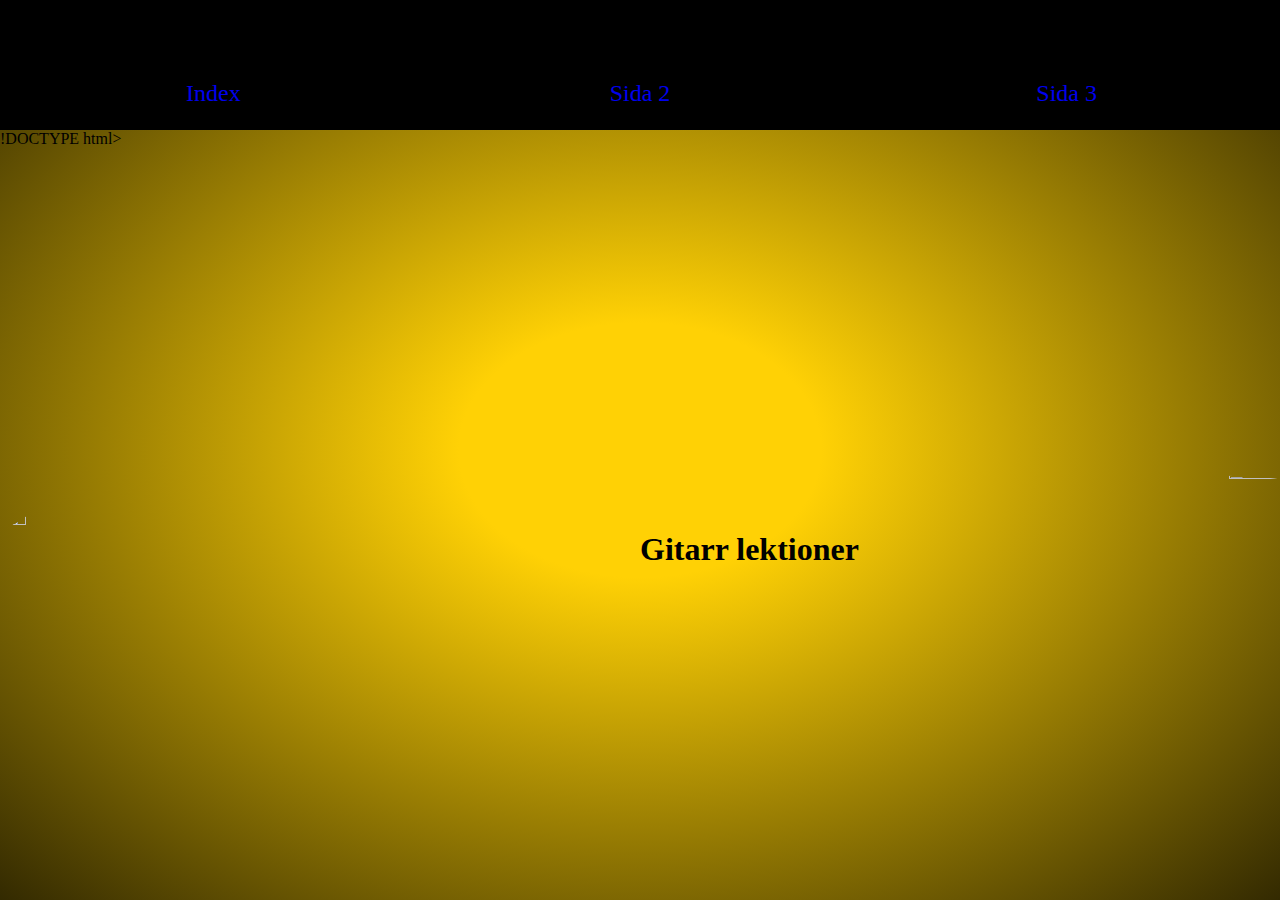
==== index.html @ ff52f0eb "Gitarrikoner" ====
!DOCTYPE html>
<html lang="sv">
    <head>
        <meta charset="utf-8">
        <title>GitarrSida</title>
        <link href="style.css" rel="stylesheet">
        <Title>Gitarr lektionern</Title>
        <meta charset="UTF-8">
        <link rel="stylesheet" href="style.css">
        
    </head>
    <body>
        <header>
            <h1>Guitarrlektioner</h1>
        </header>
        <nav>
            <ul>
                <li><a href="index.html"> Index </a> </li> 
                <li><a href="#">Sida 2</a></li>
                <li><a href="#">Sida 3</a></li>
            </ul>
        </nav>
        <main>

            <section>
                <img src="https://product-image.juniqe-production.juniqe.com/media/catalog/product/seo-cache/x800/830/148/830-148-101P/Jimi-Hendrix-Portrait-The-Iconic-Collection-Poster.jpg" alt="Jimi Hendrix">
            </section>

        </main>
        <aside>
           
        </aside>
        <footer>
            <p><img src="https://images.squarespace-cdn.com/content/v1/57e0e4876b8f5bf87cc75d6a/1497880131164-W9EUQZD1XSTKD5DQONJY/image-asset.jpeg?format=500w" alt="Paul Mccartney"></p>
        </footer>
        <h1>Gitarr lektioner</h1>
    </body>
---- style.css ----
body{ /*body*/
    background-image: radial-gradient(rgb(255, 209, 5) 20%, black 120%);
    background-repeat: no-repeat;
    height: 100vh;
    margin: 0;
}
nav ul{
    display: grid;
    grid-template-columns: 1fr 1fr 1fr;
    
}
header{
    background-color: black;
}


nav {
    background-color: black;
    margin-top: 0;
}

body{
    display: grid  ;
    grid-template-columns: 1fr 1fr ;
    grid-template-rows: 80px 50px auto 50px;
    grid-template-areas: 
    "header header"
    "nav nav"
    "main1 aside"
    "footer footer";
}

header{
    grid-area: header;
    text-align: center;
}

nav{
    grid-area: nav;
    background-color:
}

nav ul{
    display: grid;
    grid-template-columns: 1fr 1fr 1fr;
    margin: 0;
    padding: 0;

}

nav li {
    list-style-type: none;
    text-align: center;
    font-size: 1.5em;
}

nav a {
    text-decoration: none;
    font-family: 

}

main{
    background-color: 
}

section{
    grid-area: main1;

}

section:last-of-type{
    grid-area: main2;

}

aside{
    grid-area: aside;
}


footer{ 
    grid-area: footer;
    text-align: right
}
img {
    border-radius: 50%;
    width: 20%;
}


 

</body>
---- style.css ----
body{ /*body*/
    background-image: radial-gradient(rgb(255, 209, 5) 20%, black 120%);
    background-repeat: no-repeat;
    height: 100vh;
    margin: 0;
}
nav ul{
    display: grid;
    grid-template-columns: 1fr 1fr 1fr;
    
}
header{
    background-color: black;
}


nav {
    background-color: black;
    margin-top: 0;
}

body{
    display: grid  ;
    grid-template-columns: 1fr 1fr ;
    grid-template-rows: 80px 50px auto 50px;
    grid-template-areas: 
    "header header"
    "nav nav"
    "main1 aside"
    "footer footer";
}

header{
    grid-area: header;
    text-align: center;
}

nav{
    grid-area: nav;
    background-color:
}

nav ul{
    display: grid;
    grid-template-columns: 1fr 1fr 1fr;
    margin: 0;
    padding: 0;

}

nav li {
    list-style-type: none;
    text-align: center;
    font-size: 1.5em;
}

nav a {
    text-decoration: none;
    font-family: 

}

main{
    background-color: 
}

section{
    grid-area: main1;

}

section:last-of-type{
    grid-area: main2;

}

aside{
    grid-area: aside;
}


footer{ 
    grid-area: footer;
    text-align: right
}
img {
    border-radius: 50%;
    width: 20%;
}


 

</body>
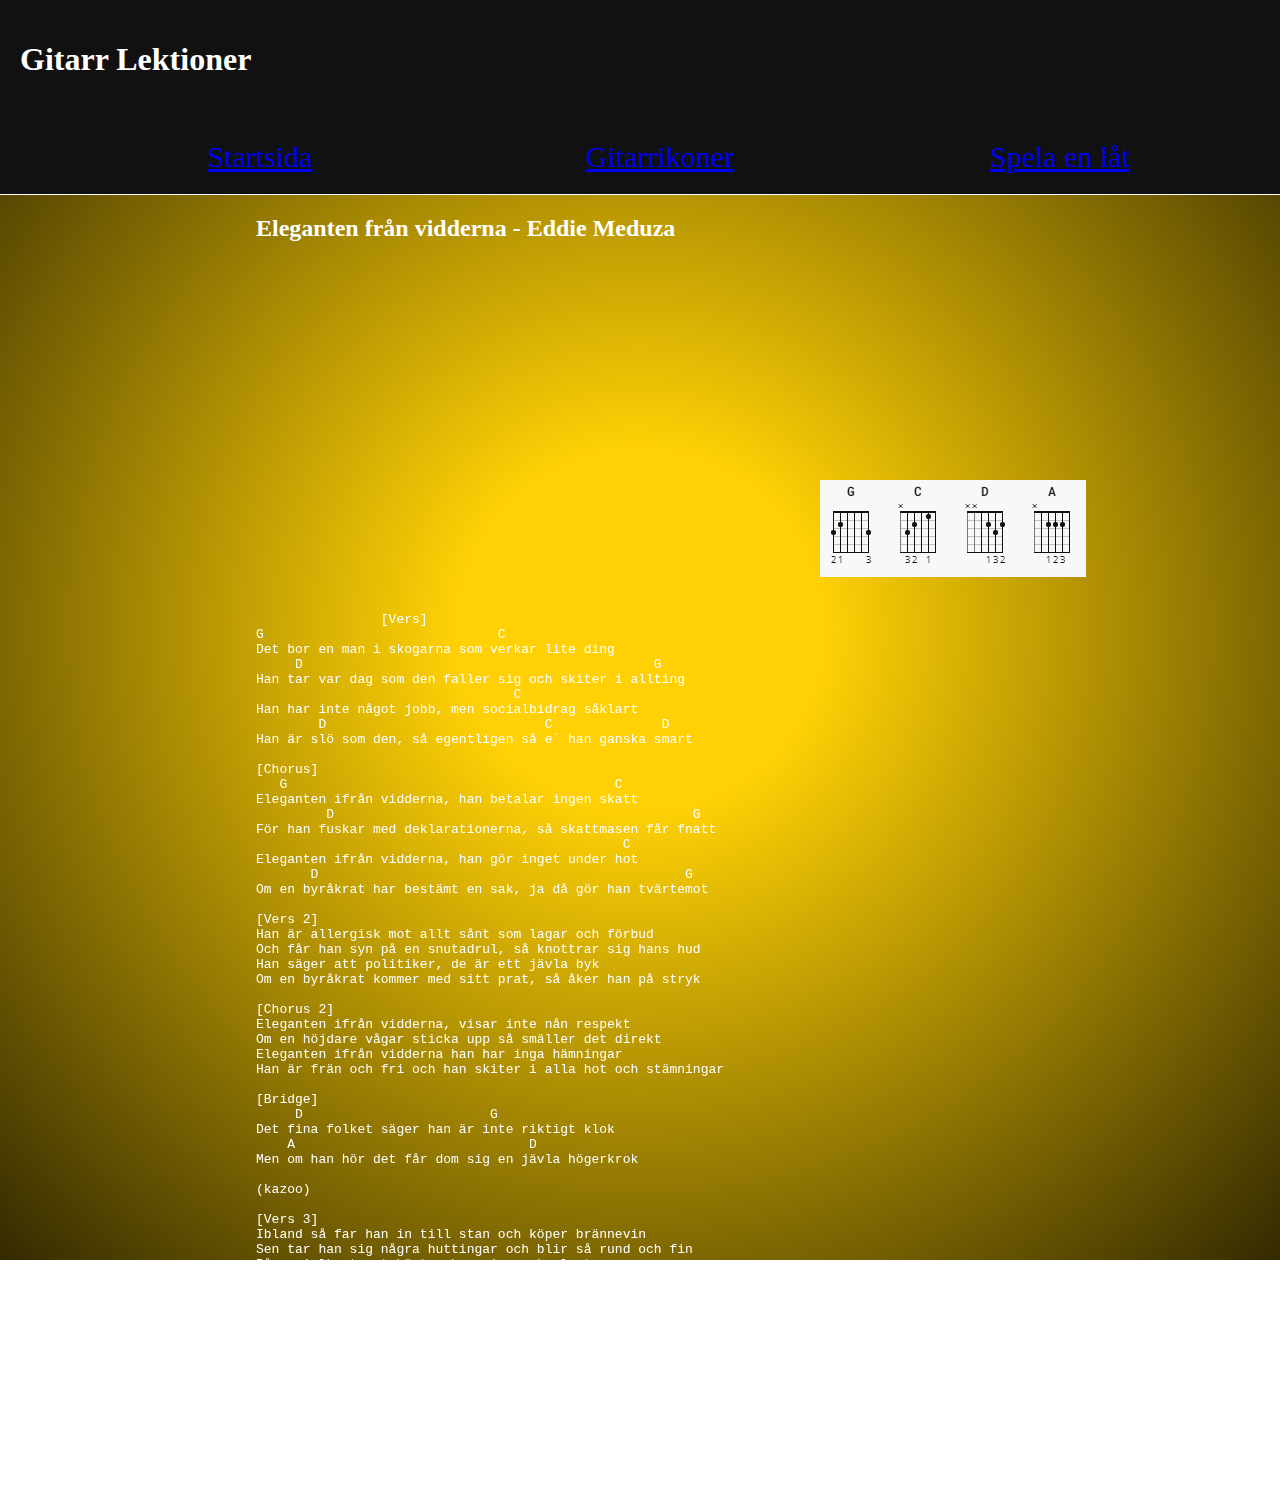
==== commit 1638c464: "laggt in text å sånt" ====
--- a/index.html
+++ b/index.html
@@ -1,42 +1,89 @@
-!DOCTYPE html>
-<html lang="sv">
+<!DOCTYPE html>
+
+<html>
     <head>
-        <meta charset="utf-8">
-        <title>GitarrSida</title>
-        <link href="style.css" rel="stylesheet">
-        <Title>Gitarr lektionern</Title>
+        <Title>Gitarr lektioner</Title>
         <meta charset="UTF-8">
         <link rel="stylesheet" href="style.css">
         
     </head>
     <body>
+
         <header>
-            <h1>Guitarrlektioner</h1>
+            <H1>Gitarr Lektioner</H1>
         </header>
         <nav>
             <ul>
-                <li><a href="index.html"> Index </a> </li> 
-                <li><a href="#">Sida 2</a></li>
-                <li><a href="#">Sida 3</a></li>
+                <li><a href="index.html">Startsida</a></li>
+                <li><a href="#">Gitarrikoner</a></li>
+                <li><a href="#">Spela en låt</a></li>
             </ul>
         </nav>
         <main>
-
-            <section>
-                <img src="https://product-image.juniqe-production.juniqe.com/media/catalog/product/seo-cache/x800/830/148/830-148-101P/Jimi-Hendrix-Portrait-The-Iconic-Collection-Poster.jpg" alt="Jimi Hendrix">
-            </section>
-
+            <h2>Eleganten från vidderna - Eddie Meduza</h2>
+            <iframe width="560" height="315" src="https://www.youtube.com/embed/-NtB9PEqd4M" title="YouTube video player" frameborder="0" 
+            allow="accelerometer; autoplay; clipboard-write; encrypted-media; gyroscope; picture-in-picture; web-share" allowfullscreen></iframe>
+            <img src="Skärmklipp.PNG" alt="">
+            <p><pre> 
+                [Vers]
+G                              C
+Det bor en man i skogarna som verkar lite ding  
+     D                                             G
+Han tar var dag som den faller sig och skiter i allting
+                                 C
+Han har inte något jobb, men socialbidrag såklart                    
+        D                            C              D
+Han är slö som den, så egentligen så e´ han ganska smart
+ 
+[Chorus]
+   G                                          C
+Eleganten ifrån vidderna, han betalar ingen skatt
+         D                                              G
+För han fuskar med deklarationerna, så skattmasen får fnatt
+                                               C
+Eleganten ifrån vidderna, han gör inget under hot
+       D                                               G
+Om en byråkrat har bestämt en sak, ja då gör han tvärtemot
+ 
+[Vers 2]
+Han är allergisk mot allt sånt som lagar och förbud
+Och får han syn på en snutadrul, så knottrar sig hans hud
+Han säger att politiker, de är ett jävla byk
+Om en byråkrat kommer med sitt prat, så åker han på stryk
+ 
+[Chorus 2]
+Eleganten ifrån vidderna, visar inte nån respekt
+Om en höjdare vågar sticka upp så smäller det direkt
+Eleganten ifrån vidderna han har inga hämningar
+Han är frän och fri och han skiter i alla hot och stämningar
+ 
+[Bridge]
+     D                        G
+Det fina folket säger han är inte riktigt klok
+    A                              D
+Men om han hör det får dom sig en jävla högerkrok
+ 
+(kazoo)
+ 
+[Vers 3]
+Ibland så far han in till stan och köper brännevin
+Sen tar han sig några huttingar och blir så rund och fin
+På socialkontoret hämtar han sin veckoslant
+Och naturligtvis kommer en polis, det är alltid likadant
+ 
+[Chorus 3]
+Eleganten ifrån vidderna, han har inte någon lapp
+Så han kör ut mitt framför snutarna, och sen kör dom ikapp
+Jakten går i 180 minst, uti åker grus och skog
+Fram till klockan fem, sen så kör dom hem, då har snutarna fått nog
+ 
+Eleganten ifrån vidderna, ja han är ju min idol
+För han bråkar och jävlas med höjdarna och ger dom vad dom tål
+Eleganten ifrån vidderna, är en fri och egen man
+Och det skulle klart vara underbart om jag kunde bli som han
+Och det skulle klart vara underbart om jag kunde bli som han
+ 
+            </pre></p>
         </main>
-        <aside>
-           
-        </aside>
-        <footer>
-            <p><img src="https://images.squarespace-cdn.com/content/v1/57e0e4876b8f5bf87cc75d6a/1497880131164-W9EUQZD1XSTKD5DQONJY/image-asset.jpeg?format=500w" alt="Paul Mccartney"></p>
-        </footer>
-        <h1>Gitarr lektioner</h1>
     </body>
-
-
-
-
-
+</html>
--- a/style.css
+++ b/style.css
@@ -1,94 +1,33 @@
 body{ /*body*/
     background-image: radial-gradient(rgb(255, 209, 5) 20%, black 120%);
     background-repeat: no-repeat;
-    height: 100vh;
+    height: 140vh;
     margin: 0;
+    color: white;
+    margin-left: 0;
+}
+
+nav {
+    background-color: rgb(17, 17, 17);
+    font-size: 30px;
+    text-align: center;
+    padding: 20px;
+    border-bottom: 1px white solid;
 }
 nav ul{
     display: grid;
     grid-template-columns: 1fr 1fr 1fr;
-    
+    margin-block-start: 0;
+    margin-block-end: 0;
+    list-style: none;
 }
 header{
-    background-color: black;
+    background-color: rgb(17, 17, 17);
+    padding: 20px;
+}
+main{
+    margin-left: 20vw;
 }
 
 
-nav {
-    background-color: black;
-    margin-top: 0;
-}
 
-body{
-    display: grid  ;
-    grid-template-columns: 1fr 1fr ;
-    grid-template-rows: 80px 50px auto 50px;
-    grid-template-areas: 
-    "header header"
-    "nav nav"
-    "main1 aside"
-    "footer footer";
-}
-
-header{
-    grid-area: header;
-    text-align: center;
-}
-
-nav{
-    grid-area: nav;
-    background-color:
-}
-
-nav ul{
-    display: grid;
-    grid-template-columns: 1fr 1fr 1fr;
-    margin: 0;
-    padding: 0;
-
-}
-
-nav li {
-    list-style-type: none;
-    text-align: center;
-    font-size: 1.5em;
-}
-
-nav a {
-    text-decoration: none;
-    font-family: 
-
-}
-
-main{
-    background-color: 
-}
-
-section{
-    grid-area: main1;
-
-}
-
-section:last-of-type{
-    grid-area: main2;
-
-}
-
-aside{
-    grid-area: aside;
-}
-
-
-footer{ 
-    grid-area: footer;
-    text-align: right
-}
-img {
-    border-radius: 50%;
-    width: 20%;
-}
-
-
- 
-
-</body>
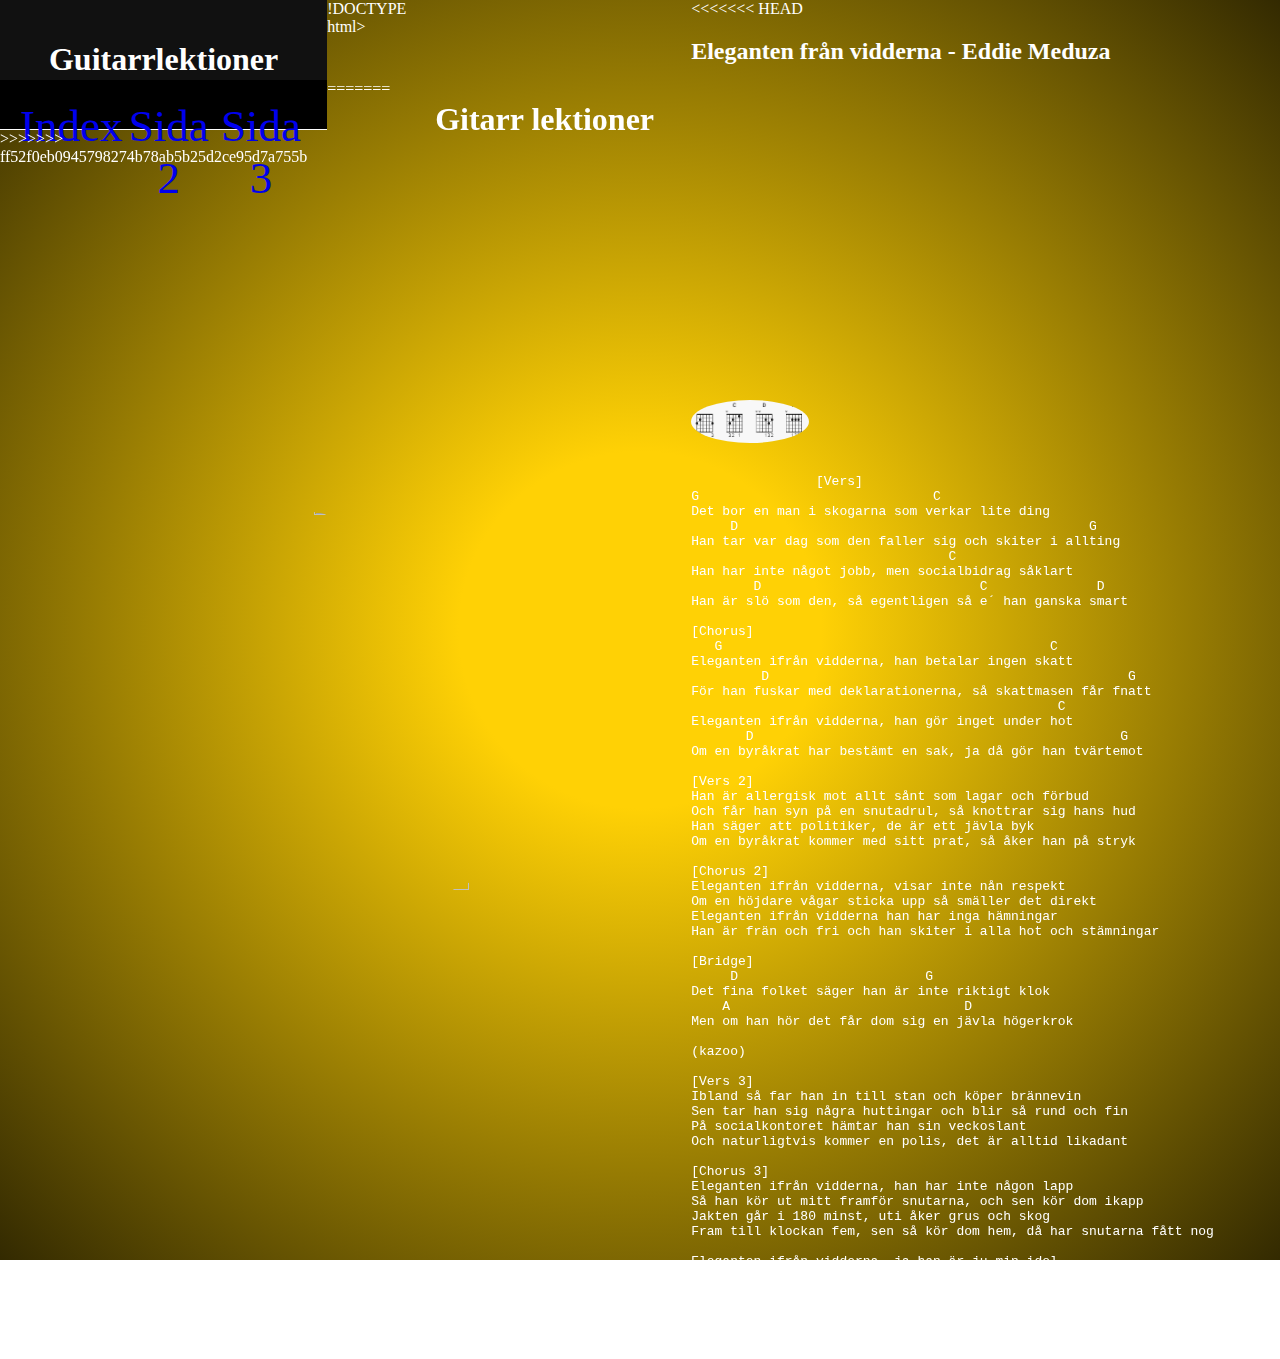
==== commit 82f23fd4: "Update index.html" ====
--- a/index.html
+++ b/index.html
@@ -1,25 +1,27 @@
-<!DOCTYPE html>
-
-<html>
+!DOCTYPE html>
+<html lang="sv">
     <head>
-        <Title>Gitarr lektioner</Title>
+        <meta charset="utf-8">
+        <title>GitarrSida</title>
+        <link href="style.css" rel="stylesheet">
+        <Title>Gitarr lektionern</Title>
         <meta charset="UTF-8">
         <link rel="stylesheet" href="style.css">
         
     </head>
     <body>
-
         <header>
-            <H1>Gitarr Lektioner</H1>
+            <h1>Guitarrlektioner</h1>
         </header>
         <nav>
             <ul>
-                <li><a href="index.html">Startsida</a></li>
-                <li><a href="#">Gitarrikoner</a></li>
-                <li><a href="#">Spela en låt</a></li>
+                <li><a href="index.html"> Index </a> </li> 
+                <li><a href="#">Sida 2</a></li>
+                <li><a href="#">Sida 3</a></li>
             </ul>
         </nav>
         <main>
+<<<<<<< HEAD
             <h2>Eleganten från vidderna - Eddie Meduza</h2>
             <iframe width="560" height="315" src="https://www.youtube.com/embed/-NtB9PEqd4M" title="YouTube video player" frameborder="0" 
             allow="accelerometer; autoplay; clipboard-write; encrypted-media; gyroscope; picture-in-picture; web-share" allowfullscreen></iframe>
@@ -87,3 +89,24 @@
         </main>
     </body>
 </html>
+=======
+
+            <section>
+                <img src="https://product-image.juniqe-production.juniqe.com/media/catalog/product/seo-cache/x800/830/148/830-148-101P/Jimi-Hendrix-Portrait-The-Iconic-Collection-Poster.jpg" alt="Jimi Hendrix">
+            </section>
+
+        </main>
+        <aside>
+           
+        </aside>
+        <footer>
+            <p><img src="https://images.squarespace-cdn.com/content/v1/57e0e4876b8f5bf87cc75d6a/1497880131164-W9EUQZD1XSTKD5DQONJY/image-asset.jpeg?format=500w" alt="Paul Mccartney"></p>
+        </footer>
+        <h1>Gitarr lektioner</h1>
+    </body>
+
+
+
+
+
+>>>>>>> ff52f0eb0945798274b78ab5b25d2ce95d7a755b
--- a/style.css
+++ b/style.css
@@ -31,3 +31,81 @@
 
 
 
+nav {
+    background-color: black;
+    margin-top: 0;
+}
+
+body{
+    display: grid  ;
+    grid-template-columns: 1fr 1fr ;
+    grid-template-rows: 80px 50px auto 50px;
+    grid-template-areas: 
+    "header header"
+    "nav nav"
+    "main1 aside"
+    "footer footer";
+}
+
+header{
+    grid-area: header;
+    text-align: center;
+}
+
+nav{
+    grid-area: nav;
+    background-color:
+}
+
+nav ul{
+    display: grid;
+    grid-template-columns: 1fr 1fr 1fr;
+    margin: 0;
+    padding: 0;
+
+}
+
+nav li {
+    list-style-type: none;
+    text-align: center;
+    font-size: 1.5em;
+}
+
+nav a {
+    text-decoration: none;
+    font-family: 
+
+}
+
+main{
+    background-color: 
+}
+
+section{
+    grid-area: main1;
+
+}
+
+section:last-of-type{
+    grid-area: main2;
+
+}
+
+aside{
+    grid-area: aside;
+}
+
+
+footer{ 
+    grid-area: footer;
+    text-align: right
+}
+img {
+    border-radius: 50%;
+    width: 20%;
+}
+
+
+ 
+
+</body>
--- a/style.css
+++ b/style.css
@@ -31,3 +31,81 @@
 
 
 
+nav {
+    background-color: black;
+    margin-top: 0;
+}
+
+body{
+    display: grid  ;
+    grid-template-columns: 1fr 1fr ;
+    grid-template-rows: 80px 50px auto 50px;
+    grid-template-areas: 
+    "header header"
+    "nav nav"
+    "main1 aside"
+    "footer footer";
+}
+
+header{
+    grid-area: header;
+    text-align: center;
+}
+
+nav{
+    grid-area: nav;
+    background-color:
+}
+
+nav ul{
+    display: grid;
+    grid-template-columns: 1fr 1fr 1fr;
+    margin: 0;
+    padding: 0;
+
+}
+
+nav li {
+    list-style-type: none;
+    text-align: center;
+    font-size: 1.5em;
+}
+
+nav a {
+    text-decoration: none;
+    font-family: 
+
+}
+
+main{
+    background-color: 
+}
+
+section{
+    grid-area: main1;
+
+}
+
+section:last-of-type{
+    grid-area: main2;
+
+}
+
+aside{
+    grid-area: aside;
+}
+
+
+footer{ 
+    grid-area: footer;
+    text-align: right
+}
+img {
+    border-radius: 50%;
+    width: 20%;
+}
+
+
+ 
+
+</body>
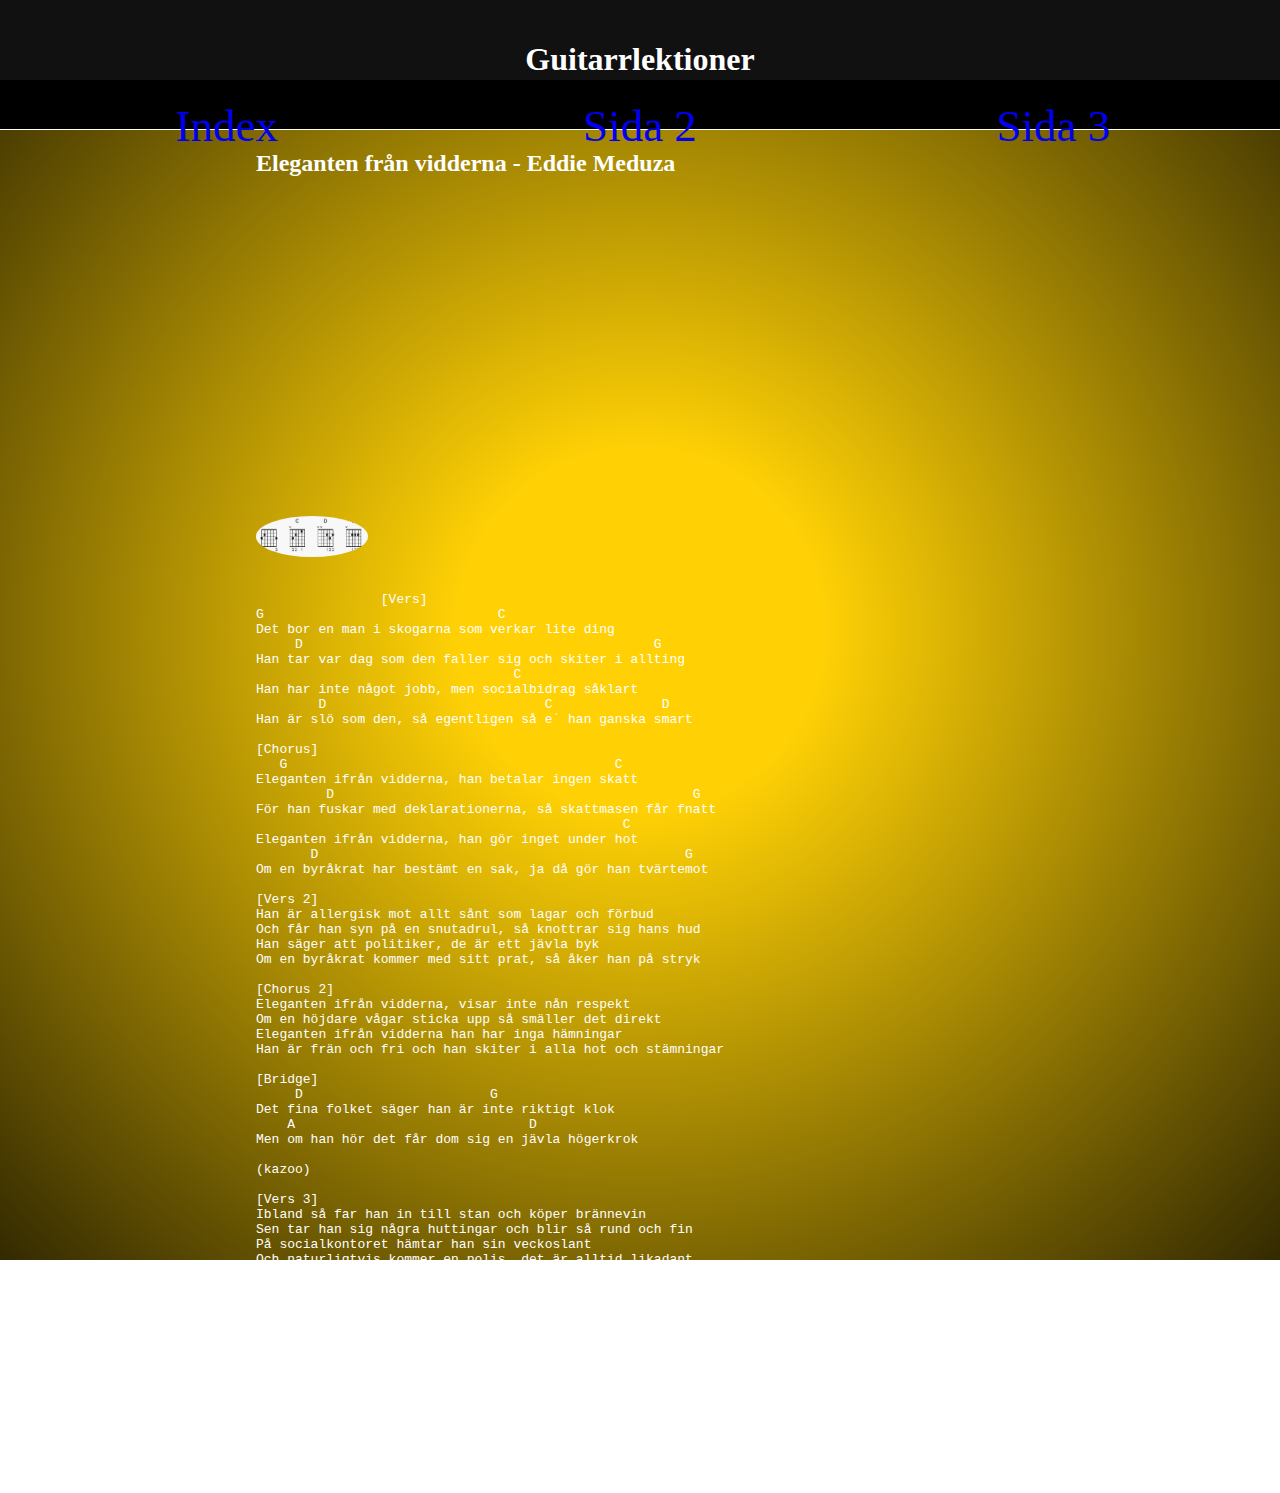
==== commit bc1a04e6: "Update index.html" ====
--- a/index.html
+++ b/index.html
@@ -1,12 +1,9 @@
-!DOCTYPE html>
+<!DOCTYPE html>
 <html lang="sv">
     <head>
-        <meta charset="utf-8">
-        <title>GitarrSida</title>
         <link href="style.css" rel="stylesheet">
         <Title>Gitarr lektionern</Title>
         <meta charset="UTF-8">
-        <link rel="stylesheet" href="style.css">
         
     </head>
     <body>
@@ -21,7 +18,6 @@
             </ul>
         </nav>
         <main>
-<<<<<<< HEAD
             <h2>Eleganten från vidderna - Eddie Meduza</h2>
             <iframe width="560" height="315" src="https://www.youtube.com/embed/-NtB9PEqd4M" title="YouTube video player" frameborder="0" 
             allow="accelerometer; autoplay; clipboard-write; encrypted-media; gyroscope; picture-in-picture; web-share" allowfullscreen></iframe>
@@ -88,25 +84,4 @@
             </pre></p>
         </main>
     </body>
-</html>
-=======
-
-            <section>
-                <img src="https://product-image.juniqe-production.juniqe.com/media/catalog/product/seo-cache/x800/830/148/830-148-101P/Jimi-Hendrix-Portrait-The-Iconic-Collection-Poster.jpg" alt="Jimi Hendrix">
-            </section>
-
-        </main>
-        <aside>
-           
-        </aside>
-        <footer>
-            <p><img src="https://images.squarespace-cdn.com/content/v1/57e0e4876b8f5bf87cc75d6a/1497880131164-W9EUQZD1XSTKD5DQONJY/image-asset.jpeg?format=500w" alt="Paul Mccartney"></p>
-        </footer>
-        <h1>Gitarr lektioner</h1>
-    </body>
-
-
-
-
-
->>>>>>> ff52f0eb0945798274b78ab5b25d2ce95d7a755b
+</html>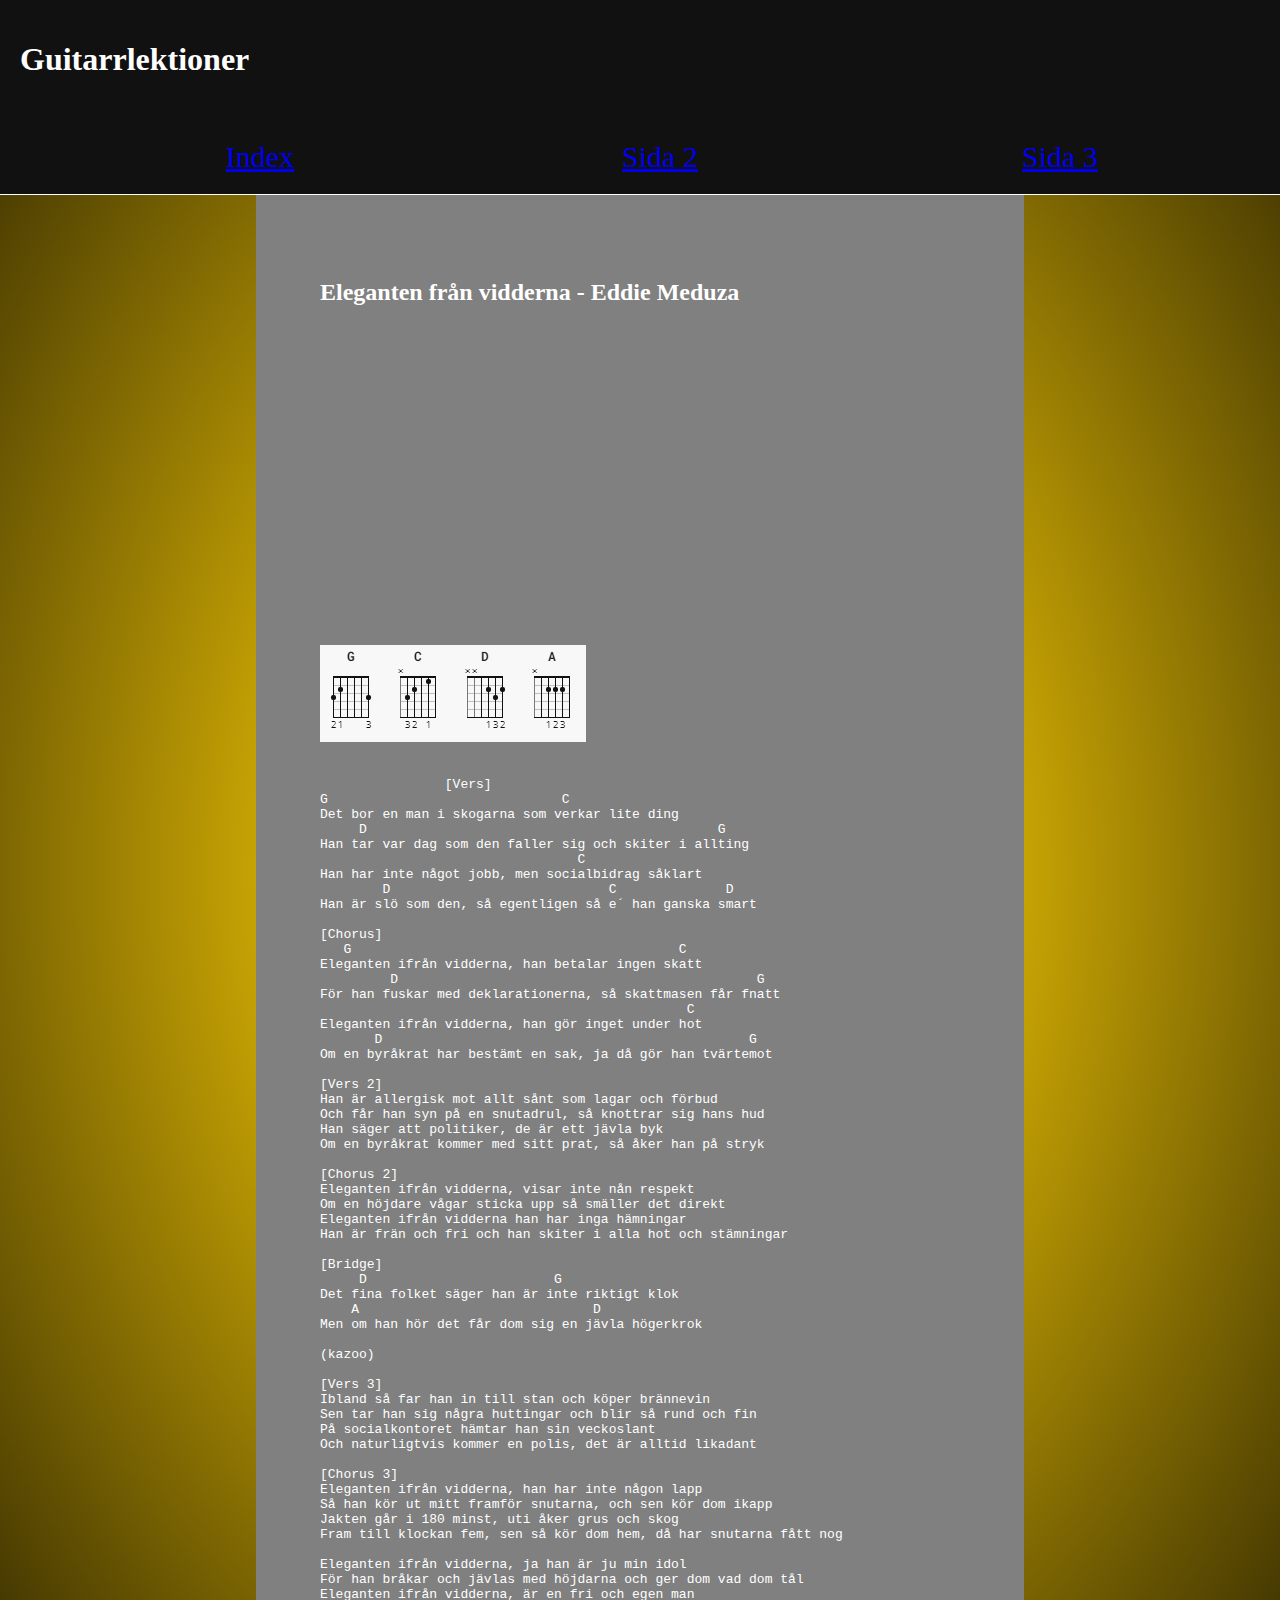
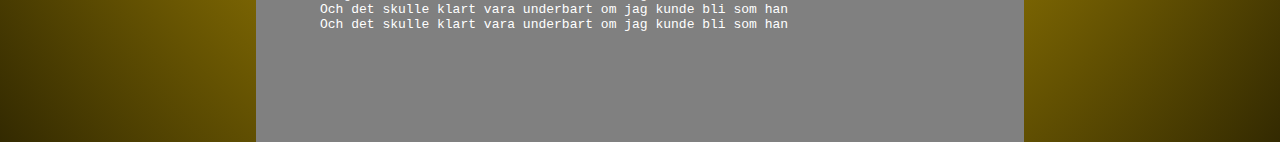
==== commit c7d2012c: "FIxade en länk och städade css" ====
--- a/index.html
+++ b/index.html
@@ -13,14 +13,14 @@
         <nav>
             <ul>
                 <li><a href="index.html"> Index </a> </li> 
-                <li><a href="#">Sida 2</a></li>
+                <li><a href="ikoner.html">Sida 2</a></li>
                 <li><a href="#">Sida 3</a></li>
             </ul>
         </nav>
         <main>
             <h2>Eleganten från vidderna - Eddie Meduza</h2>
             <iframe width="560" height="315" src="https://www.youtube.com/embed/-NtB9PEqd4M" title="YouTube video player" frameborder="0" 
-            allow="accelerometer; autoplay; clipboard-write; encrypted-media; gyroscope; picture-in-picture; web-share" allowfullscreen></iframe>
+            allow="accelerometer; autoplay; clipboard-write; encrypted-media; gyroscope; picture-in-picture; web-share" allowfullscreen></iframe> <br>
             <img src="Skärmklipp.PNG" alt="">
             <p><pre> 
                 [Vers]
--- a/style.css
+++ b/style.css
@@ -1,7 +1,7 @@
 body{ /*body*/
     background-image: radial-gradient(rgb(255, 209, 5) 20%, black 120%);
     background-repeat: no-repeat;
-    height: 140vh;
+    background-size: auto;
     margin: 0;
     color: white;
     margin-left: 0;
@@ -27,85 +27,7 @@
 }
 main{
     margin-left: 20vw;
-}
-
-
-
-nav {
-    background-color: black;
-    margin-top: 0;
-}
-
-body{
-    display: grid  ;
-    grid-template-columns: 1fr 1fr ;
-    grid-template-rows: 80px 50px auto 50px;
-    grid-template-areas: 
-    "header header"
-    "nav nav"
-    "main1 aside"
-    "footer footer";
-}
-
-header{
-    grid-area: header;
-    text-align: center;
-}
-
-nav{
-    grid-area: nav;
-    background-color:
-}
-
-nav ul{
-    display: grid;
-    grid-template-columns: 1fr 1fr 1fr;
-    margin: 0;
-    padding: 0;
-
-}
-
-nav li {
-    list-style-type: none;
-    text-align: center;
-    font-size: 1.5em;
-}
-
-nav a {
-    text-decoration: none;
-    font-family: 
-
-}
-
-main{
-    background-color: 
-}
-
-section{
-    grid-area: main1;
-
-}
-
-section:last-of-type{
-    grid-area: main2;
-
-}
-
-aside{
-    grid-area: aside;
-}
-
-
-footer{ 
-    grid-area: footer;
-    text-align: right
-}
-img {
-    border-radius: 50%;
-    width: 20%;
-}
-
-
- 
-
-</body>
+    margin-right: 20vw;
+    padding: 5%;
+    background-color: gray;
+}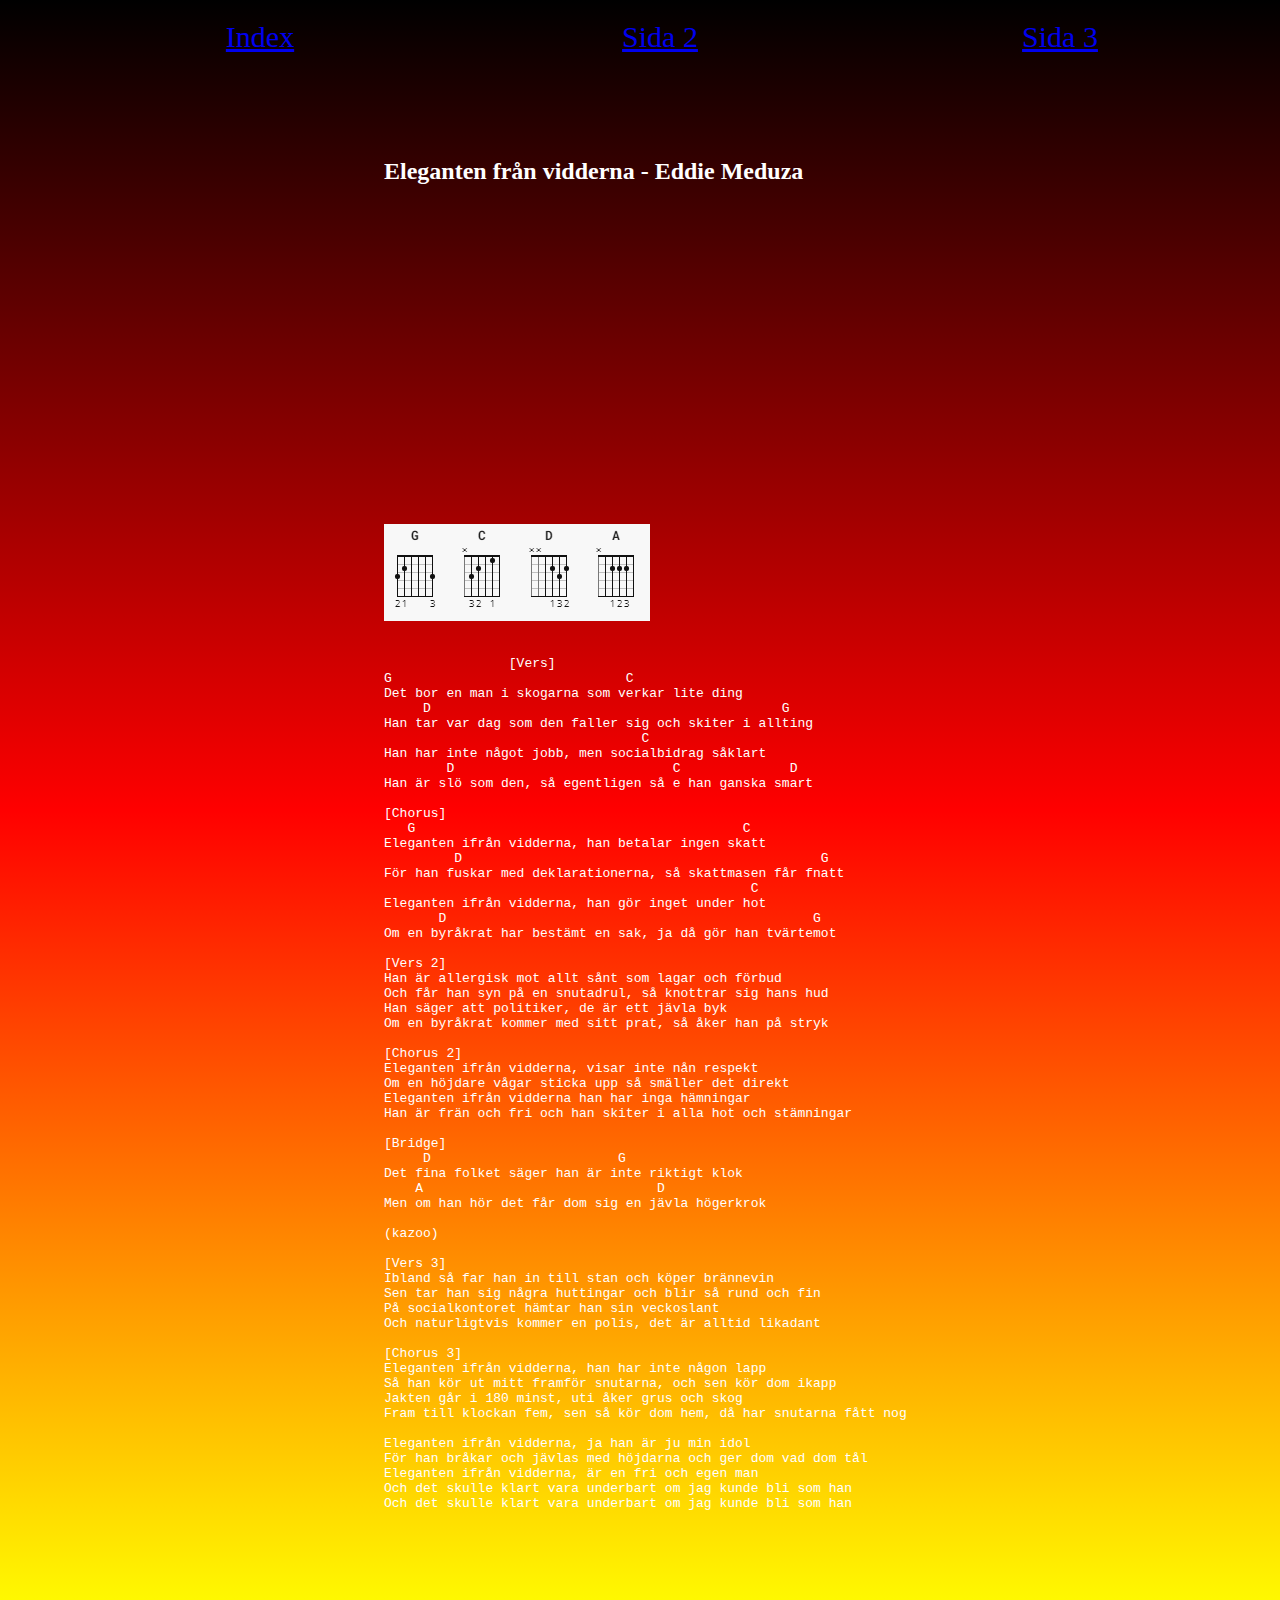
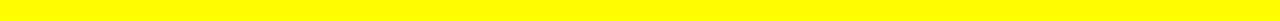
==== commit 8182934a: "asdf" ====
--- a/index.html
+++ b/index.html
@@ -7,9 +7,6 @@
         
     </head>
     <body>
-        <header>
-            <h1>Guitarrlektioner</h1>
-        </header>
         <nav>
             <ul>
                 <li><a href="index.html"> Index </a> </li> 
@@ -31,7 +28,7 @@
                                  C
 Han har inte något jobb, men socialbidrag såklart                    
         D                            C              D
-Han är slö som den, så egentligen så e´ han ganska smart
+Han är slö som den, så egentligen så e han ganska smart
  
 [Chorus]
    G                                          C
--- a/style.css
+++ b/style.css
@@ -1,5 +1,5 @@
 body{ /*body*/
-    background-image: radial-gradient(rgb(255, 209, 5) 20%, black 120%);
+    background-image: linear-gradient(black, red, yellow);
     background-repeat: no-repeat;
     background-size: auto;
     margin: 0;
@@ -8,11 +8,9 @@
 }
 
 nav {
-    background-color: rgb(17, 17, 17);
     font-size: 30px;
     text-align: center;
     padding: 20px;
-    border-bottom: 1px white solid;
 }
 nav ul{
     display: grid;
@@ -21,13 +19,9 @@
     margin-block-end: 0;
     list-style: none;
 }
-header{
-    background-color: rgb(17, 17, 17);
-    padding: 20px;
-}
+
 main{
-    margin-left: 20vw;
-    margin-right: 20vw;
+    margin-left: 25vw;
+    margin-right: 25vw;
     padding: 5%;
-    background-color: gray;
 }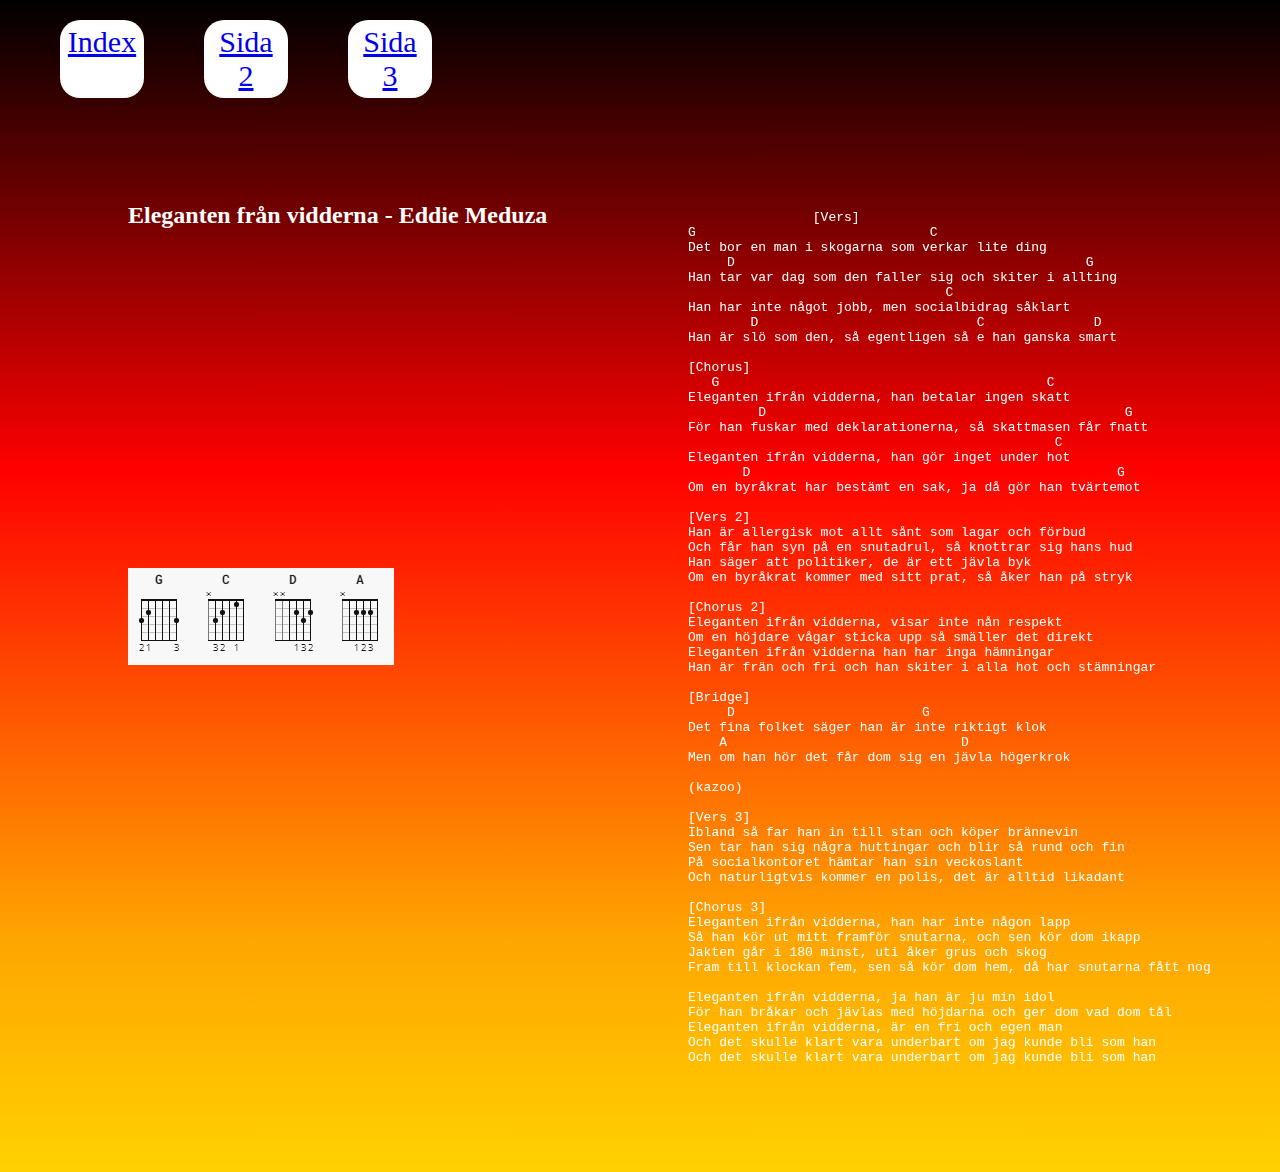
==== commit a95cfb0e: "Fixat om songen på index" ====
--- a/index.html
+++ b/index.html
@@ -14,12 +14,14 @@
                 <li><a href="#">Sida 3</a></li>
             </ul>
         </nav>
-        <main>
-            <h2>Eleganten från vidderna - Eddie Meduza</h2>
-            <iframe width="560" height="315" src="https://www.youtube.com/embed/-NtB9PEqd4M" title="YouTube video player" frameborder="0" 
-            allow="accelerometer; autoplay; clipboard-write; encrypted-media; gyroscope; picture-in-picture; web-share" allowfullscreen></iframe> <br>
-            <img src="Skärmklipp.PNG" alt="">
-            <p><pre> 
+        <main class="SongBox">
+            <section>
+                <h2>Eleganten från vidderna - Eddie Meduza</h2>
+                <iframe width="560" height="315" src="https://www.youtube.com/embed/9CfjNuM2tFk" title="YouTube video player" frameborder="0" 
+                allow="accelerometer; autoplay; clipboard-write; encrypted-media; gyroscope; picture-in-picture; web-share" allowfullscreen></iframe> <br>
+                <img src="Skärmklipp.PNG" alt="">
+            </section>
+            <pre> 
                 [Vers]
 G                              C
 Det bor en man i skogarna som verkar lite ding  
@@ -78,7 +80,7 @@
 Och det skulle klart vara underbart om jag kunde bli som han
 Och det skulle klart vara underbart om jag kunde bli som han
  
-            </pre></p>
+            </pre>
         </main>
     </body>
 </html>--- a/style.css
+++ b/style.css
@@ -1,16 +1,19 @@
 body{ /*body*/
-    background-image: linear-gradient(black, red, yellow);
+    background-image: linear-gradient(black, red, orange , yellow 120%);
     background-repeat: no-repeat;
     background-size: auto;
     margin: 0;
     color: white;
     margin-left: 0;
+    font-family: Impact;
 }
 
 nav {
     font-size: 30px;
     text-align: center;
     padding: 20px;
+    margin-right: 60vw;
+
 }
 nav ul{
     display: grid;
@@ -19,9 +22,20 @@
     margin-block-end: 0;
     list-style: none;
 }
+ul >li{
+    background-color: white;
+    border-radius: 20px;
+    margin-right: 60px;
+    padding: 5px;
+}
 
 main{
-    margin-left: 25vw;
-    margin-right: 25vw;
+    margin-left: 5vw;
+    margin-right: 5vw;
     padding: 5%;
+}
+
+.SongBox{
+    display: grid;
+    grid-template-columns: 1fr 1fr;
 }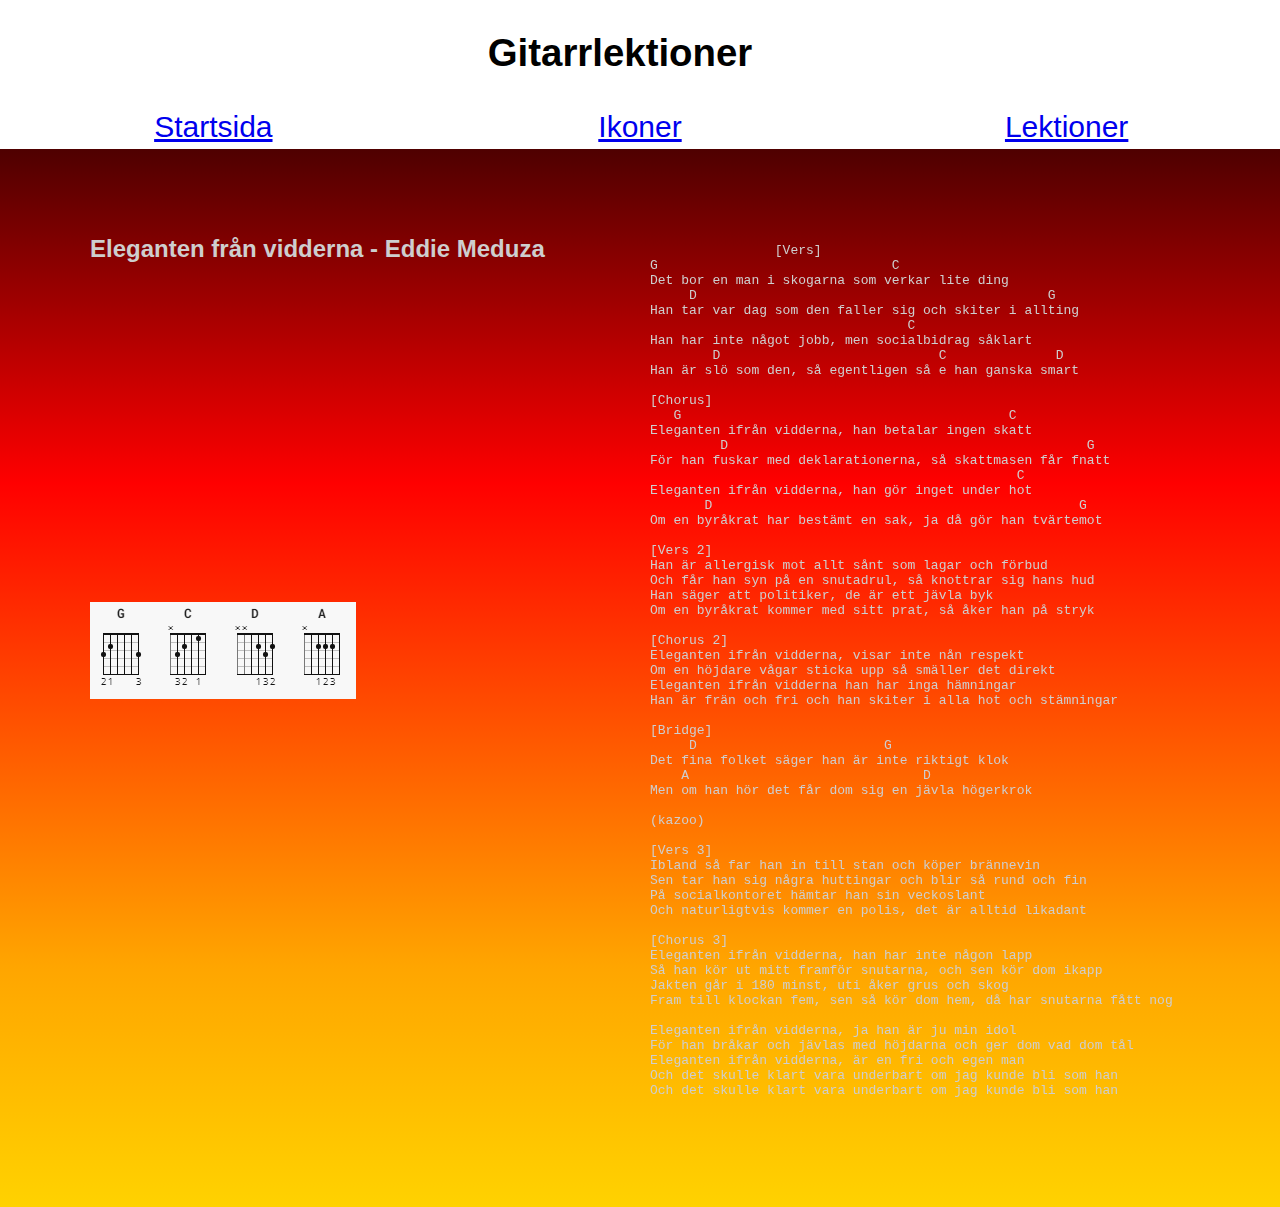
==== commit 94ffdf1c: "Gjort allt" ====
--- a/index.html
+++ b/index.html
@@ -7,11 +7,12 @@
         
     </head>
     <body>
+        <header><h1>Gitarrlektioner</h1></header> <!--Rubrik-->
         <nav>
-            <ul>
-                <li><a href="index.html"> Index </a> </li> 
-                <li><a href="ikoner.html">Sida 2</a></li>
-                <li><a href="#">Sida 3</a></li>
+            <ul> <!--Navigeringsmeny-->
+                <li><a href="index.html">Startsida</a> </li> 
+                <li><a href="ikoner.html">Ikoner</a></li>
+                <li><a href="songs.html">Lektioner</a></li>
             </ul>
         </nav>
         <main class="SongBox">
--- a/style.css
+++ b/style.css
@@ -1,18 +1,18 @@
-body{ /*body*/
+
+/*Universal styling och gridning*/
+body{
     background-image: linear-gradient(black, red, orange , yellow 120%);
     background-repeat: no-repeat;
     background-size: auto;
-    margin: 0;
-    color: white;
-    margin-left: 0;
-    font-family: Impact;
+    margin: 0%;
+    color: rgb(206, 206, 206);
+    margin-left: -40px;
+    font-family:Impact, Haettenschweiler, 'Arial Narrow Bold', sans-serif;
 }
-
 nav {
     font-size: 30px;
     text-align: center;
-    padding: 20px;
-    margin-right: 60vw;
+    margin-left: 0;
 
 }
 nav ul{
@@ -24,8 +24,6 @@
 }
 ul >li{
     background-color: white;
-    border-radius: 20px;
-    margin-right: 60px;
     padding: 5px;
 }
 
@@ -34,8 +32,78 @@
     margin-right: 5vw;
     padding: 5%;
 }
+header{
+    text-align: center;
+    font-size: larger;
+    background-color: white;
+    margin-bottom: 0;
+    padding: 5px;
+    color: black;
+}
 
+
+/*Klasser för att gridda de olika sidorna*/
 .SongBox{
     display: grid;
     grid-template-columns: 1fr 1fr;
+}
+.Ikoner{
+    display: grid;
+    grid-template-rows: 210px 210px 210px 210px;
+    grid-template-columns: 1fr 1fr;
+
+}
+.SongsPage{
+    display: grid;
+    grid-template-rows: 250px 250px 250px 250px ;
+    margin-left: 15vw;
+    margin-right: 15vw;
+}
+
+
+
+/*Styling för ikoner sidan*/
+main.Ikoner > section{
+    display: grid;
+    grid-template-columns: 200px 1fr;
+    padding-bottom: 50px;
+}
+main.Ikoner > section > img{
+    height: 200px;
+    width: 200px;
+    border-radius: 100px;
+    object-fit: cover;
+}
+
+main.Ikoner > section p, main.Ikoner > section h2{
+    margin-left: 20px;
+}
+
+
+
+
+
+/*Styling förr songs sidan*/
+body > h1{
+    text-align: center;
+}
+main.SongsPage > section > img{
+    height: 200px;
+    width: 200px;
+    
+}
+main.SongsPage > section{
+    display: grid;
+    grid-template-columns: 220px auto;
+    grid-template-rows: auto auto;
+}
+main.SongsPage > section:hover .dropdownContent{
+    display: grid;
+}
+.dropdownContent{
+    display: none;
+    border: 2px white solid;
+    background-color: black;
+    z-index: 2;
+    grid-column: span 2;
 }